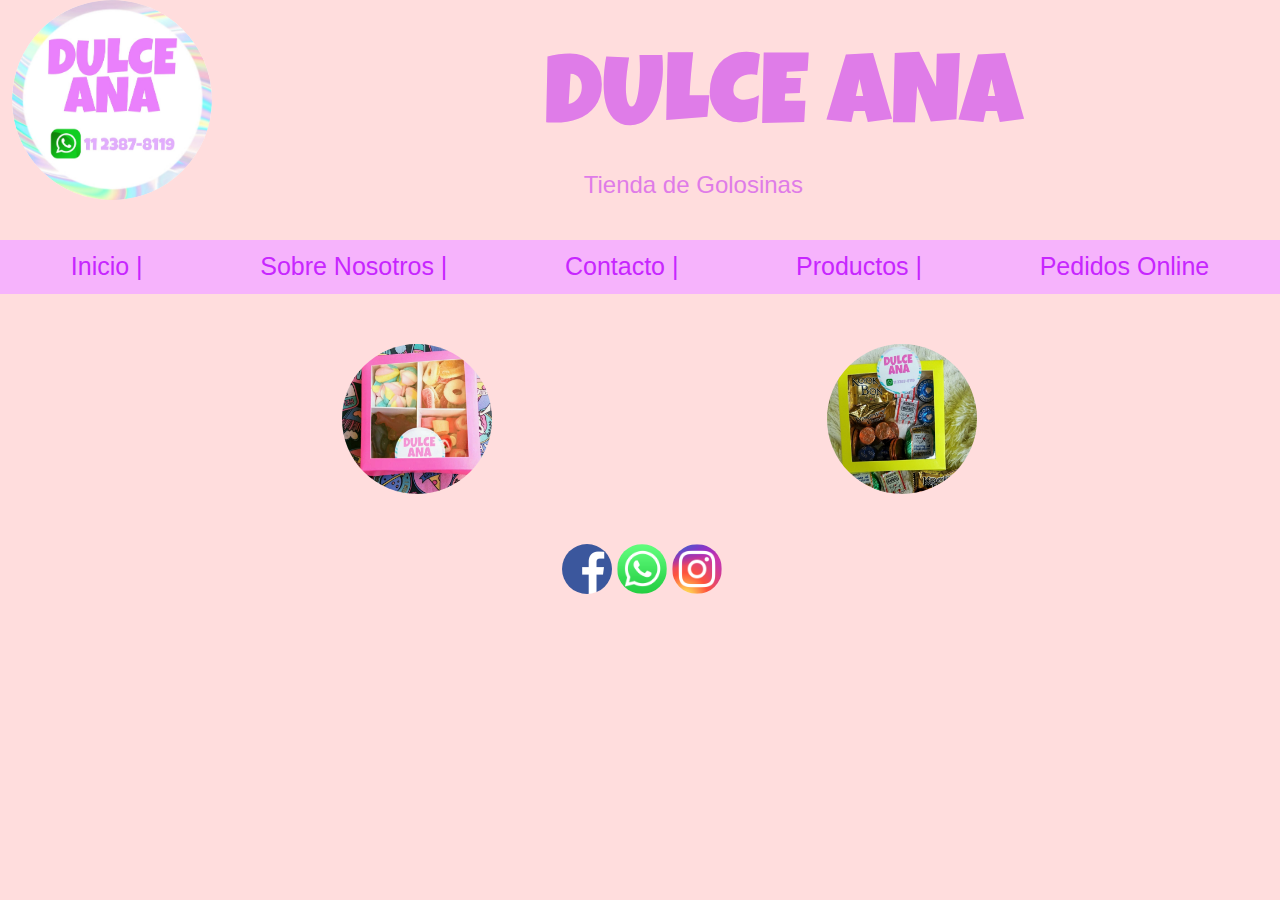
==== index.html @ 6f07b810 "seo commit" ====
<!DOCTYPE html>
<html lang="en">
<head>
    <meta charset="UTF-8">
    <meta http-equiv="X-UA-Compatible" content="IE=edge">
    <meta name="viewport" content="width=device-width, initial-scale=1">
    <title class="inicio">Dulce Ana | Inicio</title>

    <meta name="description" content="Descubrí en DULCE ANA cajitas y frascos de diferentes formas y tamaños repletas de gomitas y chocolates.">
    <meta name="keywords" content="DULCE ANA, INICIO, CARAMELOS, GOLOSINAS, CHOCOLATES, GOMITAS">


    <link rel="stylesheet" href="https://cdn.jsdelivr.net/npm/bootstrap@5.2.0-beta1/dist/css/bootstrap.min.css"> 

    <link rel="stylesheet" href="style.css"> 

</head>
<body>
    
    <div class="container-fluid">
    <div class="row align-items-start">
        <div class="col-md-3">
            <img src="imagenes/logo.jpeg" class="img-circle" alt="logo">
        </div>
        <div class="col-md-7">
        <div class="position-relative">
            <div class="position-absolute top-0 start-50 translate-middle">
                <h1 class="h1">DULCE ANA</h1>
                <p class="h4">Tienda de Golosinas</p>
            </div>
        </div>
        </div>
    </div>
    </div>

    <header>
    <nav>
        <div class="menu container-fluid" >
            <ul class="nav nav-fill">
                <li class="nav-item">
                    <a class="nav-link" href="index.html">Inicio |</a>
                </li>

                <li class="nav-item">
                    <a class="nav-link" href="paginas/sobrenosotros.html">Sobre Nosotros |</a>
                </li>

                <li class="nav-item">
                    <a class="nav-link" href="paginas/contacto.html">Contacto |</a>
                </li>

                <li class="nav-item">
                    <a class="nav-link" href="paginas/productos.html">Productos |</a>
                </li>

                <li class="nav-item">
                    <a class="nav-link" href="paginas/pedidosonline.html">Pedidos Online </a>
                </li>
           </ul>
        </div>
    </nav>
    </header>


    <div class="imagenes container-fluid">
            <img  src="imagenes/cajachica.jpg" class="fotos img-circle" alt="cajachica">
            <img src="imagenes/choco1.jpg" class="fotos img-circle" alt="chocolates">
        </div>
    </div>

    <footer class="container-fluid">
        <div class="redes">

            <a href="https://www.facebook.com/dulceana8119" target="_BLANK"><img src="imagenes/facebook.png" class="red" class="img-circle" alt="facebook"></a>
            
            <a href="https://api.whatsapp.com/send?phone=541123878119&text=%C2%A1Hola%21+Estoy+en+la+tienda+DULCE+ANA+y+quiero+pedir+m%C3%A1s+informaci%C3%B3n." target="_BLANK"><img src="imagenes/wpp.webp" class="red" class="img-circle" alt="whatsapp"></a>
            
            <a href="https://www.instagram.com/dulceana_ok/" target="_BLANK"><img src="imagenes/instagram.webp" class="red" class="img-circle" alt="instagram"></a>
        </div>
    </footer>

    <script src="https://cdn.jsdelivr.net/npm/bootstrap@5.2.0-beta1/dist/js/bootstrap.bundle.min.js"></script>

</body>
</html>
---- style.css ----
@import url("https://fonts.googleapis.com/css2?family=Luckiest+Guy&display=swap");
body {
  background-color: #FFDDDD;
  overflow-x: hidden;
}

.img-circle {
  width: 200px;
  height: 200px;
  -webkit-border-radius: 100px;
  -webkit-animation-duration: 2s;
          animation-duration: 2s;
  -webkit-animation-name: aparecer;
          animation-name: aparecer;
  -webkit-animation-iteration-count: initial;
          animation-iteration-count: initial;
}

@-webkit-keyframes aparecer {
  0% {
    opacity: 0;
  }
  100% {
    opacity: 1;
  }
}

@keyframes aparecer {
  0% {
    opacity: 0;
  }
  100% {
    opacity: 1;
  }
}
.h1 {
  font-family: "Luckiest Guy", cursive;
  color: #DF7CE8;
  margin-top: 250px;
  font-size: 100px;
  width: 150%;
  text-align: center;
  -webkit-animation-duration: 2s;
          animation-duration: 2s;
  -webkit-animation-name: aparecer;
          animation-name: aparecer;
  -webkit-animation-iteration-count: initial;
          animation-iteration-count: initial;
}

@keyframes aparecer {
  0% {
    opacity: 0;
  }
  100% {
    opacity: 1;
  }
}
.h4 {
  font-family: Arial, Helvetica, sans-serif;
  color: #DF7CE8;
  align-content: center;
  text-align: center;
  width: 100%;
  -webkit-animation-duration: 2s;
          animation-duration: 2s;
  -webkit-animation-name: aparecer;
          animation-name: aparecer;
  -webkit-animation-iteration-count: initial;
          animation-iteration-count: initial;
}

@keyframes aparecer {
  0% {
    opacity: 0;
  }
  100% {
    opacity: 1;
  }
}
.h3 {
  font-family: "Luckiest Guy", cursive;
  color: #DF7CE8;
  font-size: 30px;
  -webkit-animation-duration: 2s;
          animation-duration: 2s;
  -webkit-animation-name: aparecer;
          animation-name: aparecer;
  -webkit-animation-iteration-count: initial;
          animation-iteration-count: initial;
}

@keyframes aparecer {
  0% {
    opacity: 0;
  }
  100% {
    opacity: 1;
  }
}
.display-2 {
  font-family: "Luckiest Guy", cursive;
  color: #DF7CE8;
  font-size: 70px;
  text-align: center;
}

.text-center {
  font-family: Arial, Helvetica, sans-serif;
  color: #C726FF;
  font-size: 20px;
  text-align: center;
  margin-top: 30px;
}
.text-center .link1 {
  color: #1EA6F2;
}
.text-center .link1:hover {
  color: #cf0a66;
}

.texto {
  font-family: Arial, Helvetica, sans-serif;
  color: #C726FF;
  font-size: 20px;
  text-align: start;
  margin-top: 20px;
}

.menu, .menu2 {
  background-color: #F6B3FC;
  margin-top: 40px;
}
.menu .nav-item, .menu2 .nav-item {
  font-family: Arial, Helvetica, sans-serif;
  align-content: center;
  font-size: 25px;
  list-style: none;
}
.menu .nav-item .nav-link, .menu2 .nav-item .nav-link {
  color: #C726FF;
}
.menu .nav-item .nav-link:hover, .menu2 .nav-item .nav-link:hover {
  color: #FFDDDD;
}

.menu2 {
  background-color: #F6B3FC;
  margin-top: 0px;
}
.menu2 .nav-item {
  font-family: Arial, Helvetica, sans-serif;
  align-content: center;
  font-size: 25px;
  list-style: none;
}
.menu2 .nav-item .nav-link {
  color: #C726FF;
}
.menu2 .nav-item .nav-link:hover {
  color: #FFDDDD;
}

.fotos {
  width: 150px;
  height: 150px;
  -webkit-border-radius: 100px;
  margin-left: 330px;
  margin-top: 50px;
}

.desplegable {
  display: none;
}

a {
  color: #C726FF;
  text-decoration: none;
}

.form-row {
  margin-top: 30px;
}
.form-row .form-group {
  color: #C726FF;
  font-family: Arial, Helvetica, sans-serif;
  font-size: 15px;
  text-align: center;
  display: block;
  margin: auto;
  margin-top: 40px;
}
.form-row .form-group .form-control {
  color: #C726FF;
  font-family: Arial, Helvetica, sans-serif;
  font-size: 15px;
}

.formReserva {
  color: #C726FF;
}
.formReserva .form-group {
  color: #C726FF;
  font-family: Arial, Helvetica, sans-serif;
  font-size: 15px;
  text-align: center;
  display: block;
  margin: auto;
  margin-top: 40px;
}
.formReserva .form-group .form-control {
  color: #C726FF;
  font-family: Arial, Helvetica, sans-serif;
  font-size: 15px;
}

.card-deck {
  text-align: center;
}
.card-deck .card {
  width: 15%;
  height: 15%;
  display: inline-block;
}
.card-deck .card .card-img-top {
  -o-object-fit: fill;
     object-fit: fill;
  width: 200px;
  height: 200px;
}

.imagenFrasco {
  -o-object-fit: fill;
     object-fit: fill;
  width: 200px;
  height: 222px;
}

.card-title {
  color: #C726FF;
  font-family: Arial, Helvetica, sans-serif;
  font-size: 15px;
}

.card-text {
  color: #1EA6F2;
  font-family: Arial, Helvetica, sans-serif;
  font-size: 15px;
}

.redes {
  margin-left: 550px;
}
.redes .red {
  width: 50px;
  height: 50px;
  -webkit-border-radius: 100px;
  margin-top: 50px;
}

@media (min-width: 320px) and (max-width: 470px) {
  body {
    background-color: #FFDDDD;
    overflow-x: hidden;
    width: 95%;
  }

  .dropdown-menu {
    background-color: #F6B3FC;
  }
  .dropdown-menu .dropdown-item {
    font-family: Arial, Helvetica, sans-serif;
    text-align: center;
    color: #C726FF;
    width: 100%;
    padding: 0%;
  }

  .img-circle {
    display: block;
    margin: auto;
    width: 150px;
    height: 150px;
    -webkit-border-radius: 100px;
    text-align: center;
    -webkit-animation-duration: 2s;
            animation-duration: 2s;
    -webkit-animation-name: aparecer;
            animation-name: aparecer;
    -webkit-animation-iteration-count: initial;
            animation-iteration-count: initial;
  }

  @-webkit-keyframes aparecer {
    0% {
      opacity: 0;
    }
    100% {
      opacity: 1;
    }
  }

  @keyframes aparecer {
    0% {
      opacity: 0;
    }
    100% {
      opacity: 1;
    }
  }
  .h1 {
    font-family: "Luckiest Guy", cursive;
    color: #DF7CE8;
    font-size: 55px;
    text-align: center;
    width: 100%;
    -webkit-animation-duration: 2s;
            animation-duration: 2s;
    -webkit-animation-name: aparecer;
            animation-name: aparecer;
    -webkit-animation-iteration-count: initial;
            animation-iteration-count: initial;
  }

  @keyframes aparecer {
    0% {
      opacity: 0;
    }
    100% {
      opacity: 1;
    }
  }
  .h4 {
    font-family: Arial, Helvetica, sans-serif;
    color: #DF7CE8;
    text-align: center;
    font-size: 25px;
    width: 100%;
    -webkit-animation-duration: 2s;
            animation-duration: 2s;
    -webkit-animation-name: aparecer;
            animation-name: aparecer;
    -webkit-animation-iteration-count: initial;
            animation-iteration-count: initial;
  }

  @keyframes aparecer {
    0% {
      opacity: 0;
    }
    100% {
      opacity: 1;
    }
  }
  .h3 {
    font-family: "Luckiest Guy", cursive;
    color: #DF7CE8;
    font-size: 20px;
    width: 100%;
    text-align: left;
    -webkit-animation-duration: 2s;
            animation-duration: 2s;
    -webkit-animation-name: aparecer;
            animation-name: aparecer;
    -webkit-animation-iteration-count: initial;
            animation-iteration-count: initial;
  }

  @keyframes aparecer {
    0% {
      opacity: 0;
    }
    100% {
      opacity: 1;
    }
  }
  .display-2 {
    font-family: "Luckiest Guy", cursive;
    color: #DF7CE8;
    font-size: 35px;
    text-align: center;
    width: 100%;
    margin-left: 5%;
  }

  .text-center {
    width: 100%;
    font-size: 20px;
    text-align: center;
  }

  .menu {
    background-color: #F6B3FC;
    border: #F6B3FC;
    justify-content: center;
    margin-left: 3%;
    width: 100%;
    margin-top: 80%;
  }
  .menu .nav-item {
    font-size: 30px;
    text-align: center;
  }

  .menu2 {
    display: none;
  }

  .desplegable {
    display: block;
    background-color: #F6B3FC;
    border: #F6B3FC;
    justify-content: center;
    width: 105%;
    box-sizing: content-box;
  }
  .desplegable .item {
    font-size: 20px;
    display: block;
    margin: auto;
  }

  .link:hover {
    color: #FFDDDD;
  }

  .imagenes {
    display: none;
  }

  a {
    font-family: Arial, Helvetica, sans-serif;
    color: #1EA6F2;
    font-size: 15px;
    text-align: center;
    width: 100%;
  }

  .card-deck {
    text-align: center;
  }
  .card-deck .card {
    width: 80%;
    height: 50%;
    display: inline-block;
  }
  .card-deck .card .card-img-top {
    -o-object-fit: fill;
       object-fit: fill;
    width: 150px;
    height: 150px;
  }

  .imagenFrasco {
    -o-object-fit: fill;
       object-fit: fill;
    width: 150px;
    height: 152px;
  }

  .card-title {
    color: #C726FF;
    font-family: Arial, Helvetica, sans-serif;
    font-size: 15px;
  }

  .card-text {
    color: #1EA6F2;
    font-family: Arial, Helvetica, sans-serif;
    font-size: 15px;
  }

  textarea {
    width: 80%;
  }

  .link1:hover {
    color: #cf0a66;
  }

  .redes {
    display: block;
    margin: auto;
    text-align: center;
    width: 100%;
  }
  .redes .red {
    width: 50px;
    height: 50px;
    -webkit-border-radius: 100px;
  }
}/*# sourceMappingURL=style.css.map */
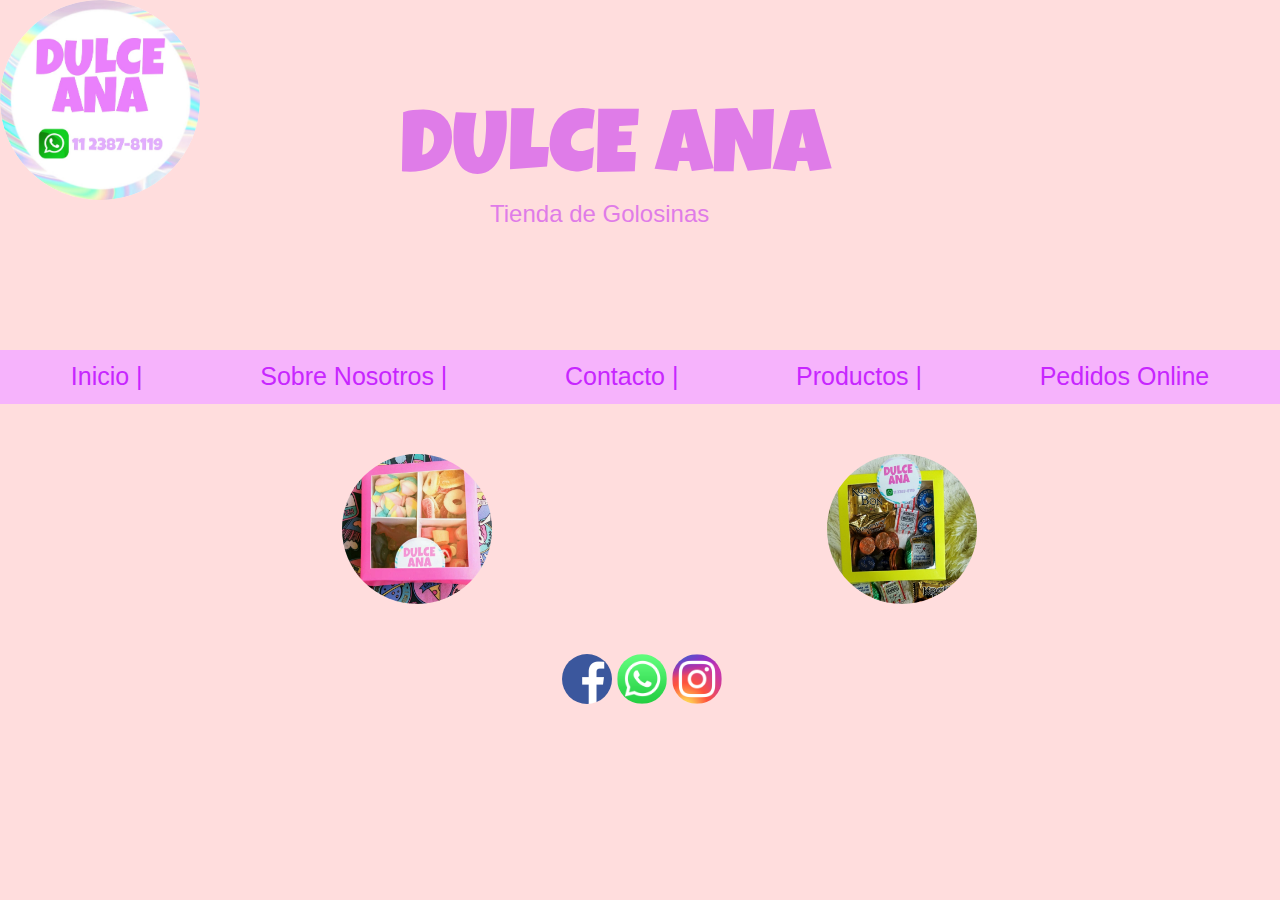
==== commit 4e8a2a57: "entrega final" ====
--- a/index.html
+++ b/index.html
@@ -16,21 +16,13 @@
 
 </head>
 <body>
-    
-    <div class="container-fluid">
-    <div class="row align-items-start">
-        <div class="col-md-3">
-            <img src="imagenes/logo.jpeg" class="img-circle" alt="logo">
-        </div>
-        <div class="col-md-7">
-        <div class="position-relative">
-            <div class="position-absolute top-0 start-50 translate-middle">
-                <h1 class="h1">DULCE ANA</h1>
-                <p class="h4">Tienda de Golosinas</p>
-            </div>
-        </div>
-        </div>
-    </div>
+
+    <div class="grid-inicio">
+
+        <div><img class="logo" src="imagenes/logo.jpeg" width="100" height="100"></div>
+        <div><h2 class="h2">DULCE ANA</h2></div>
+        <div class="h4"><h4>Tienda de Golosinas</h4></div>
+        
     </div>
 
     <header>
--- a/style.css
+++ b/style.css
@@ -4,7 +4,19 @@
   overflow-x: hidden;
 }
 
-.img-circle {
+.grid-inicio {
+  display: grid;
+  grid-template-columns: 50px 450px 100px;
+  grid-template-rows: 200px 100px 10px;
+  grid-template-areas: "logo h2 h2" "logo h4 h4";
+  align-items: start;
+  align-content: start;
+  justify-content: space-between;
+  justify-items: start;
+}
+
+.logo {
+  grid-area: logo;
   width: 200px;
   height: 200px;
   -webkit-border-radius: 100px;
@@ -33,12 +45,14 @@
     opacity: 1;
   }
 }
-.h1 {
+.h2 {
+  grid-area: h2;
   font-family: "Luckiest Guy", cursive;
   color: #DF7CE8;
-  margin-top: 250px;
-  font-size: 100px;
-  width: 150%;
+  margin-top: 100px;
+  margin-right: 20px;
+  font-size: 90px;
+  width: 100%;
   text-align: center;
   -webkit-animation-duration: 2s;
           animation-duration: 2s;
@@ -57,11 +71,14 @@
   }
 }
 .h4 {
+  grid-area: h4;
   font-family: Arial, Helvetica, sans-serif;
   color: #DF7CE8;
   align-content: center;
   text-align: center;
-  width: 100%;
+  font-size: 25px;
+  margin-left: 100px;
+  align-self: start;
   -webkit-animation-duration: 2s;
           animation-duration: 2s;
   -webkit-animation-name: aparecer;
@@ -145,20 +162,7 @@
 }
 
 .menu2 {
-  background-color: #F6B3FC;
   margin-top: 0px;
-}
-.menu2 .nav-item {
-  font-family: Arial, Helvetica, sans-serif;
-  align-content: center;
-  font-size: 25px;
-  list-style: none;
-}
-.menu2 .nav-item .nav-link {
-  color: #C726FF;
-}
-.menu2 .nav-item .nav-link:hover {
-  color: #FFDDDD;
 }
 
 .fotos {
@@ -236,7 +240,7 @@
   height: 222px;
 }
 
-.card-title {
+.card-title, .card-text {
   color: #C726FF;
   font-family: Arial, Helvetica, sans-serif;
   font-size: 15px;
@@ -244,8 +248,6 @@
 
 .card-text {
   color: #1EA6F2;
-  font-family: Arial, Helvetica, sans-serif;
-  font-size: 15px;
 }
 
 .redes {
@@ -276,9 +278,21 @@
     padding: 0%;
   }
 
-  .img-circle {
-    display: block;
-    margin: auto;
+  .grid-inicio {
+    display: grid;
+    grid-template-columns: 45px 470px;
+    grid-template-rows: 130px 125px;
+    grid-template-areas: "logo logo" "h2 h2" "h4 h4";
+    align-items: start;
+    align-content: start;
+  }
+
+  .logo {
+    grid-area: logo;
+    width: 200px;
+    height: 200px;
+    -webkit-border-radius: 100px;
+    margin-left: 55%;
     width: 150px;
     height: 150px;
     -webkit-border-radius: 100px;
@@ -308,12 +322,16 @@
       opacity: 1;
     }
   }
-  .h1 {
+  .h2 {
+    grid-area: h2;
     font-family: "Luckiest Guy", cursive;
     color: #DF7CE8;
-    font-size: 55px;
-    text-align: center;
-    width: 100%;
+    font-size: 50px;
+    text-align: center;
+    width: 50%;
+    margin-top: 55%;
+    margin-left: 18%;
+    align-self: start;
     -webkit-animation-duration: 2s;
             animation-duration: 2s;
     -webkit-animation-name: aparecer;
@@ -331,11 +349,13 @@
     }
   }
   .h4 {
+    grid-area: h4;
     font-family: Arial, Helvetica, sans-serif;
     color: #DF7CE8;
     text-align: center;
     font-size: 25px;
-    width: 100%;
+    width: 50%;
+    margin-left: 5%;
     -webkit-animation-duration: 2s;
             animation-duration: 2s;
     -webkit-animation-name: aparecer;
@@ -389,15 +409,15 @@
     text-align: center;
   }
 
-  .menu {
+  .menu, .menu2 {
     background-color: #F6B3FC;
     border: #F6B3FC;
     justify-content: center;
     margin-left: 3%;
     width: 100%;
-    margin-top: 80%;
-  }
-  .menu .nav-item {
+    margin-top: 20%;
+  }
+  .menu .nav-item, .menu2 .nav-item {
     font-size: 30px;
     text-align: center;
   }
@@ -458,7 +478,7 @@
     height: 152px;
   }
 
-  .card-title {
+  .card-title, .card-text {
     color: #C726FF;
     font-family: Arial, Helvetica, sans-serif;
     font-size: 15px;
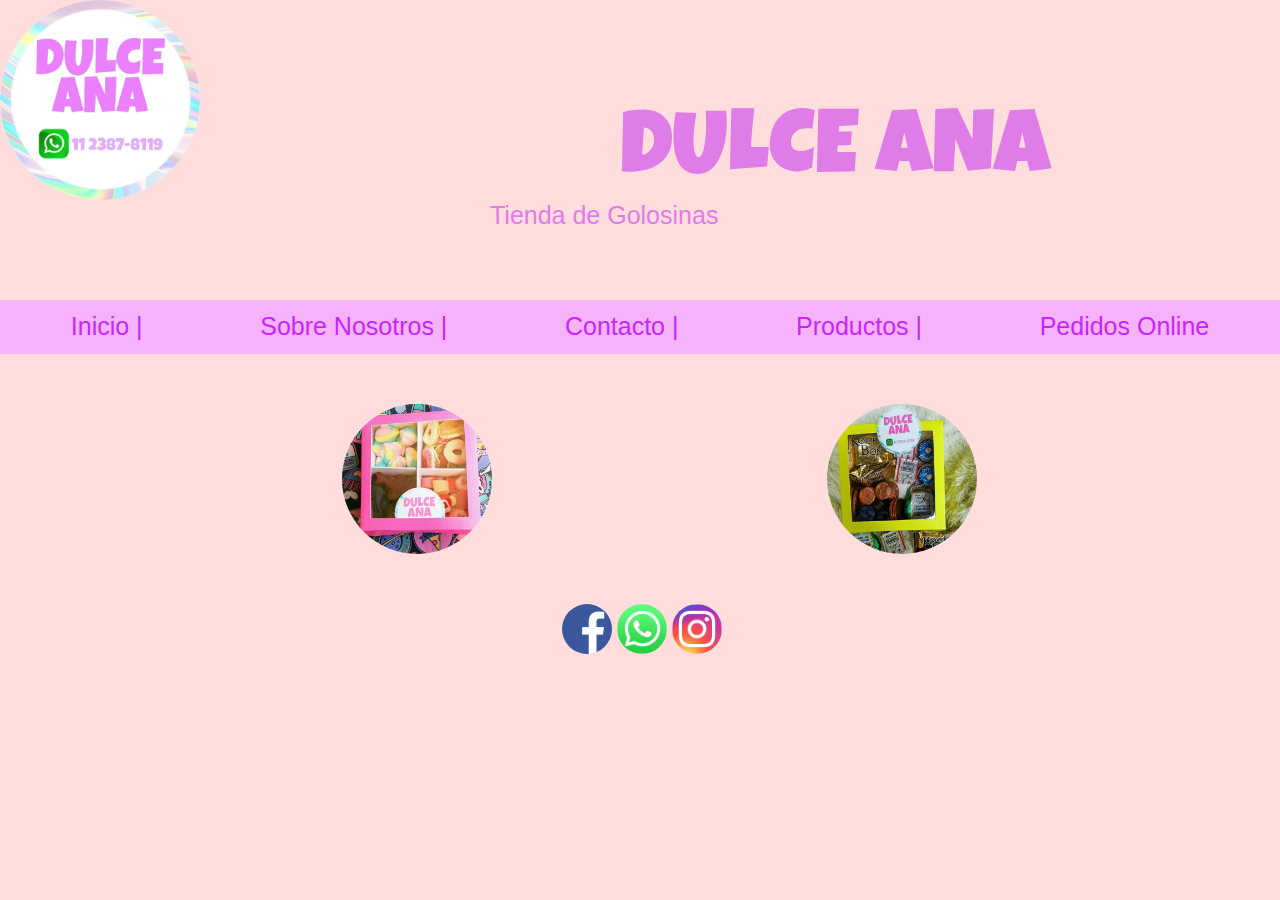
==== commit d3e01e9f: "entrega final" ====
--- a/index.html
+++ b/index.html
@@ -12,16 +12,16 @@
 
     <link rel="stylesheet" href="https://cdn.jsdelivr.net/npm/bootstrap@5.2.0-beta1/dist/css/bootstrap.min.css"> 
 
-    <link rel="stylesheet" href="style.css"> 
+    <link rel="stylesheet" href="style/style.css"> 
 
 </head>
 <body>
 
     <div class="grid-inicio">
 
-        <div><img class="logo" src="imagenes/logo.jpeg" width="100" height="100"></div>
-        <div><h2 class="h2">DULCE ANA</h2></div>
-        <div class="h4"><h4>Tienda de Golosinas</h4></div>
+        <img class="logo" src="imagenes/logo.jpeg" width="100" height="100">
+        <h2 class="h2">DULCE ANA</h2>
+        <h4 class="h4">Tienda de Golosinas</h4>
         
     </div>
 
--- a/style/style.css
+++ b/style/style.css
@@ -0,0 +1,516 @@
+@import url("https://fonts.googleapis.com/css2?family=Luckiest+Guy&display=swap");
+body {
+  background-color: #FFDDDD;
+  overflow-x: hidden;
+}
+
+.grid-inicio {
+  display: grid;
+  grid-template-columns: 50px 450px 100px;
+  grid-template-rows: 200px 50px 10px;
+  grid-template-areas: "logo h2 h2" "logo h4 h4";
+  align-items: start;
+  align-content: start;
+  justify-content: space-between;
+  justify-items: start;
+}
+
+.logo {
+  grid-area: logo;
+  width: 200px;
+  height: 200px;
+  -webkit-border-radius: 100px;
+  -webkit-animation-duration: 2s;
+          animation-duration: 2s;
+  -webkit-animation-name: aparecer;
+          animation-name: aparecer;
+  -webkit-animation-iteration-count: initial;
+          animation-iteration-count: initial;
+}
+
+@-webkit-keyframes aparecer {
+  0% {
+    opacity: 0;
+  }
+  100% {
+    opacity: 1;
+  }
+}
+
+@keyframes aparecer {
+  0% {
+    opacity: 0;
+  }
+  100% {
+    opacity: 1;
+  }
+}
+.h2 {
+  grid-area: h2;
+  font-family: "Luckiest Guy", cursive;
+  color: #DF7CE8;
+  margin-top: 100px;
+  margin-right: 20px;
+  font-size: 90px;
+  width: 100%;
+  text-align: center;
+  -webkit-animation-duration: 2s;
+          animation-duration: 2s;
+  -webkit-animation-name: aparecer;
+          animation-name: aparecer;
+  -webkit-animation-iteration-count: initial;
+          animation-iteration-count: initial;
+}
+
+@keyframes aparecer {
+  0% {
+    opacity: 0;
+  }
+  100% {
+    opacity: 1;
+  }
+}
+.h4 {
+  grid-area: h4;
+  font-family: Arial, Helvetica, sans-serif;
+  color: #DF7CE8;
+  align-content: center;
+  text-align: center;
+  font-size: 25px;
+  margin-left: 100px;
+  align-self: start;
+  -webkit-animation-duration: 2s;
+          animation-duration: 2s;
+  -webkit-animation-name: aparecer;
+          animation-name: aparecer;
+  -webkit-animation-iteration-count: initial;
+          animation-iteration-count: initial;
+}
+
+@keyframes aparecer {
+  0% {
+    opacity: 0;
+  }
+  100% {
+    opacity: 1;
+  }
+}
+.h3 {
+  font-family: "Luckiest Guy", cursive;
+  color: #DF7CE8;
+  font-size: 30px;
+  -webkit-animation-duration: 2s;
+          animation-duration: 2s;
+  -webkit-animation-name: aparecer;
+          animation-name: aparecer;
+  -webkit-animation-iteration-count: initial;
+          animation-iteration-count: initial;
+}
+
+@keyframes aparecer {
+  0% {
+    opacity: 0;
+  }
+  100% {
+    opacity: 1;
+  }
+}
+.display-2 {
+  font-family: "Luckiest Guy", cursive;
+  color: #DF7CE8;
+  font-size: 70px;
+  text-align: center;
+}
+
+.text-center {
+  font-family: Arial, Helvetica, sans-serif;
+  color: #C726FF;
+  font-size: 20px;
+  text-align: center;
+  margin-top: 30px;
+}
+.text-center .link1 {
+  color: #1EA6F2;
+}
+.text-center .link1:hover {
+  color: #cf0a66;
+}
+
+.texto {
+  font-family: Arial, Helvetica, sans-serif;
+  color: #C726FF;
+  font-size: 20px;
+  text-align: start;
+  margin-top: 20px;
+}
+
+.menu, .menu2 {
+  background-color: #F6B3FC;
+  margin-top: 40px;
+}
+.menu .nav-item, .menu2 .nav-item {
+  font-family: Arial, Helvetica, sans-serif;
+  align-content: center;
+  font-size: 25px;
+  list-style: none;
+}
+.menu .nav-item .nav-link, .menu2 .nav-item .nav-link {
+  color: #C726FF;
+}
+.menu .nav-item .nav-link:hover, .menu2 .nav-item .nav-link:hover {
+  color: #FFDDDD;
+}
+
+.menu2 {
+  margin-top: 0px;
+}
+
+.fotos {
+  width: 150px;
+  height: 150px;
+  -webkit-border-radius: 100px;
+  margin-left: 330px;
+  margin-top: 50px;
+}
+
+.desplegable {
+  display: none;
+}
+
+a {
+  color: #C726FF;
+  text-decoration: none;
+}
+
+.form-row {
+  margin-top: 30px;
+}
+.form-row .form-group {
+  color: #C726FF;
+  font-family: Arial, Helvetica, sans-serif;
+  font-size: 15px;
+  text-align: center;
+  display: block;
+  margin: auto;
+  margin-top: 40px;
+}
+.form-row .form-group .form-control {
+  color: #C726FF;
+  font-family: Arial, Helvetica, sans-serif;
+  font-size: 15px;
+}
+
+.formReserva {
+  color: #C726FF;
+}
+.formReserva .form-group {
+  color: #C726FF;
+  font-family: Arial, Helvetica, sans-serif;
+  font-size: 15px;
+  text-align: center;
+  display: block;
+  margin: auto;
+  margin-top: 40px;
+}
+.formReserva .form-group .form-control {
+  color: #C726FF;
+  font-family: Arial, Helvetica, sans-serif;
+  font-size: 15px;
+}
+
+.card-deck {
+  text-align: center;
+}
+.card-deck .card {
+  width: 15%;
+  height: 15%;
+  display: inline-block;
+}
+.card-deck .card .card-img-top {
+  -o-object-fit: fill;
+     object-fit: fill;
+  width: 200px;
+  height: 200px;
+}
+
+.imagenFrasco {
+  -o-object-fit: fill;
+     object-fit: fill;
+  width: 200px;
+  height: 222px;
+}
+
+.card-title, .card-text {
+  color: #C726FF;
+  font-family: Arial, Helvetica, sans-serif;
+  font-size: 15px;
+}
+
+.card-text {
+  color: #1EA6F2;
+}
+
+.redes {
+  margin-left: 550px;
+}
+.redes .red {
+  width: 50px;
+  height: 50px;
+  -webkit-border-radius: 100px;
+  margin-top: 50px;
+}
+
+@media (min-width: 320px) and (max-width: 470px) {
+  body {
+    background-color: #FFDDDD;
+    overflow-x: hidden;
+    width: 95%;
+  }
+
+  .dropdown-menu {
+    background-color: #F6B3FC;
+  }
+  .dropdown-menu .dropdown-item {
+    font-family: Arial, Helvetica, sans-serif;
+    text-align: center;
+    color: #C726FF;
+    width: 100%;
+    padding: 0%;
+  }
+
+  .grid-inicio {
+    display: grid;
+    grid-template-columns: repeat(2, 100px);
+    grid-template-rows: repeat(3, 140px);
+    grid-template-areas: "logo logo" "h2 h2" "h4 h4";
+    align-content: center;
+    align-items: center;
+  }
+
+  .logo {
+    grid-area: logo;
+    width: 100%;
+    height: auto;
+    -webkit-border-radius: 100px;
+    margin-left: 20%;
+    margin-top: 20%;
+    align-self: center;
+    width: 150px;
+    height: 150px;
+    -webkit-border-radius: 100px;
+    text-align: center;
+    -webkit-animation-duration: 2s;
+            animation-duration: 2s;
+    -webkit-animation-name: aparecer;
+            animation-name: aparecer;
+    -webkit-animation-iteration-count: initial;
+            animation-iteration-count: initial;
+  }
+
+  @-webkit-keyframes aparecer {
+    0% {
+      opacity: 0;
+    }
+    100% {
+      opacity: 1;
+    }
+  }
+
+  @keyframes aparecer {
+    0% {
+      opacity: 0;
+    }
+    100% {
+      opacity: 1;
+    }
+  }
+  .h2 {
+    grid-area: h2;
+    font-family: "Luckiest Guy", cursive;
+    color: #DF7CE8;
+    font-size: 50px;
+    text-align: center;
+    width: 100%;
+    height: auto;
+    margin-top: 30%;
+    align-self: center;
+    -webkit-animation-duration: 2s;
+            animation-duration: 2s;
+    -webkit-animation-name: aparecer;
+            animation-name: aparecer;
+    -webkit-animation-iteration-count: initial;
+            animation-iteration-count: initial;
+  }
+
+  @keyframes aparecer {
+    0% {
+      opacity: 0;
+    }
+    100% {
+      opacity: 1;
+    }
+  }
+  .h4 {
+    grid-area: h4;
+    font-family: Arial, Helvetica, sans-serif;
+    color: #DF7CE8;
+    text-align: center;
+    font-size: 25px;
+    width: 50%;
+    margin-top: 10%;
+    height: auto;
+    align-items: center;
+    -webkit-animation-duration: 2s;
+            animation-duration: 2s;
+    -webkit-animation-name: aparecer;
+            animation-name: aparecer;
+    -webkit-animation-iteration-count: initial;
+            animation-iteration-count: initial;
+  }
+
+  @keyframes aparecer {
+    0% {
+      opacity: 0;
+    }
+    100% {
+      opacity: 1;
+    }
+  }
+  .h3 {
+    font-family: "Luckiest Guy", cursive;
+    color: #DF7CE8;
+    font-size: 20px;
+    width: 100%;
+    text-align: left;
+    -webkit-animation-duration: 2s;
+            animation-duration: 2s;
+    -webkit-animation-name: aparecer;
+            animation-name: aparecer;
+    -webkit-animation-iteration-count: initial;
+            animation-iteration-count: initial;
+  }
+
+  @keyframes aparecer {
+    0% {
+      opacity: 0;
+    }
+    100% {
+      opacity: 1;
+    }
+  }
+  .display-2 {
+    font-family: "Luckiest Guy", cursive;
+    color: #DF7CE8;
+    font-size: 35px;
+    text-align: center;
+    width: 100%;
+    margin-left: 5%;
+  }
+
+  .text-center {
+    width: 100%;
+    font-size: 20px;
+    text-align: center;
+  }
+
+  .menu, .menu2 {
+    background-color: #F6B3FC;
+    border: #F6B3FC;
+    justify-content: center;
+    margin-left: 3%;
+    width: 100%;
+    margin-top: 15%;
+  }
+  .menu .nav-item, .menu2 .nav-item {
+    font-size: 30px;
+    text-align: center;
+  }
+
+  .menu2 {
+    display: none;
+  }
+
+  .desplegable {
+    display: block;
+    background-color: #F6B3FC;
+    border: #F6B3FC;
+    justify-content: center;
+    width: 105%;
+    box-sizing: content-box;
+  }
+  .desplegable .item {
+    font-size: 20px;
+    display: block;
+    margin: auto;
+  }
+
+  .link:hover {
+    color: #FFDDDD;
+  }
+
+  .imagenes {
+    display: none;
+  }
+
+  a {
+    font-family: Arial, Helvetica, sans-serif;
+    color: #1EA6F2;
+    font-size: 15px;
+    text-align: center;
+    width: 100%;
+  }
+
+  .card-deck {
+    text-align: center;
+  }
+  .card-deck .card {
+    width: 80%;
+    height: 50%;
+    display: inline-block;
+  }
+  .card-deck .card .card-img-top {
+    -o-object-fit: fill;
+       object-fit: fill;
+    width: 150px;
+    height: 150px;
+  }
+
+  .imagenFrasco {
+    -o-object-fit: fill;
+       object-fit: fill;
+    width: 150px;
+    height: 152px;
+  }
+
+  .card-title, .card-text {
+    color: #C726FF;
+    font-family: Arial, Helvetica, sans-serif;
+    font-size: 15px;
+  }
+
+  .card-text {
+    color: #1EA6F2;
+    font-family: Arial, Helvetica, sans-serif;
+    font-size: 15px;
+  }
+
+  textarea {
+    width: 80%;
+  }
+
+  .link1:hover {
+    color: #cf0a66;
+  }
+
+  .redes {
+    display: block;
+    margin: auto;
+    text-align: center;
+    width: 100%;
+  }
+  .redes .red {
+    width: 50px;
+    height: 50px;
+    -webkit-border-radius: 100px;
+  }
+}/*# sourceMappingURL=style.css.map */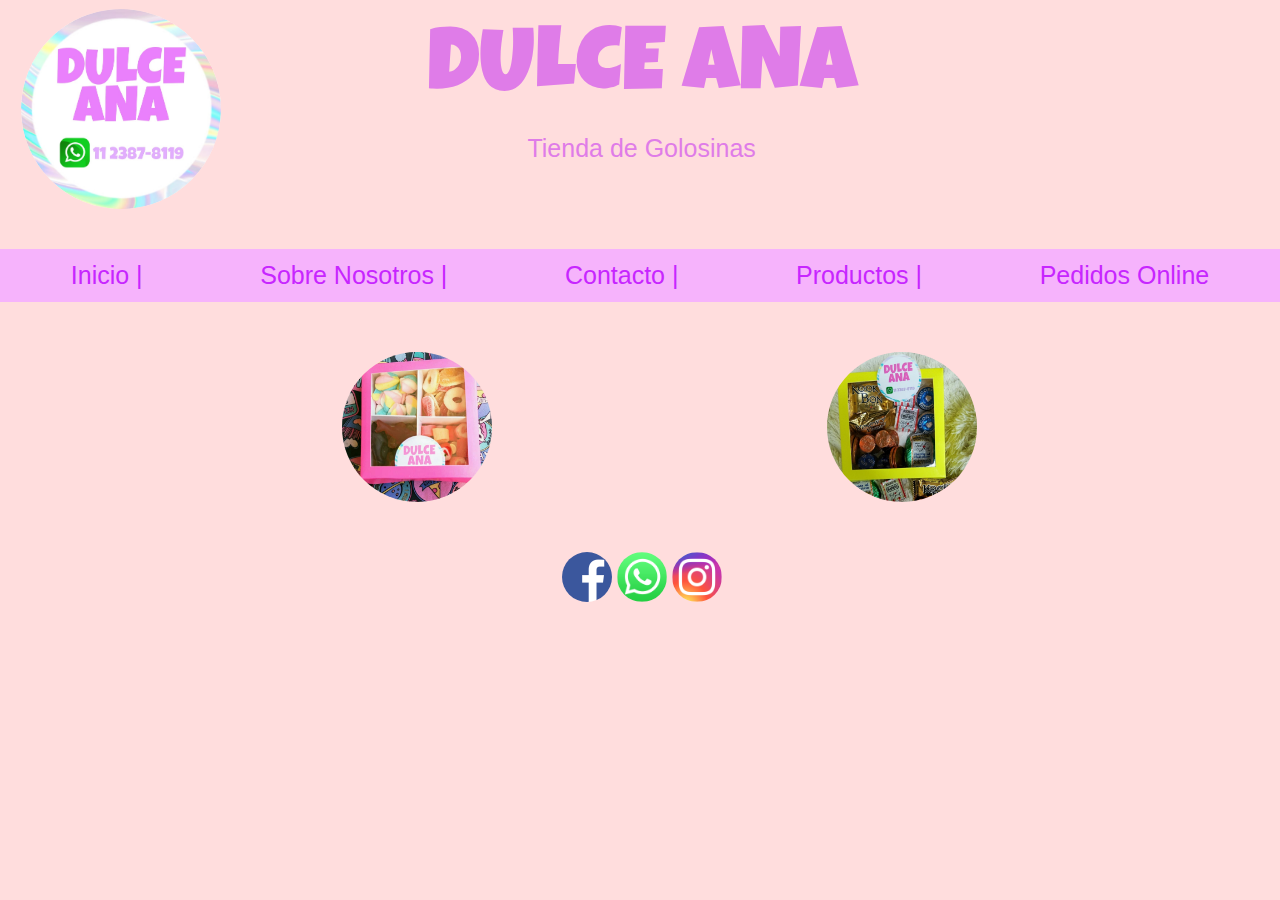
==== commit 1f2afccf: "entrega final" ====
--- a/index.html
+++ b/index.html
@@ -18,10 +18,12 @@
 <body>
 
     <div class="grid-inicio">
-
+        
         <img class="logo" src="imagenes/logo.jpeg" width="100" height="100">
-        <h2 class="h2">DULCE ANA</h2>
-        <h4 class="h4">Tienda de Golosinas</h4>
+        <div class="grid-hijo">
+            <h2 class="h2">DULCE ANA</h2>
+            <h4 class="h4">Tienda de Golosinas</h4>
+        </div>
         
     </div>
 
--- a/style/style.css
+++ b/style/style.css
@@ -6,9 +6,9 @@
 
 .grid-inicio {
   display: grid;
-  grid-template-columns: 50px 450px 100px;
-  grid-template-rows: 200px 50px 10px;
-  grid-template-areas: "logo h2 h2" "logo h4 h4";
+  grid-template-columns: 0.5fr 1fr;
+  grid-template-rows: 1fr 1fr;
+  grid-template-areas: "logo hijo" "logo hijo";
   align-items: start;
   align-content: start;
   justify-content: space-between;
@@ -17,6 +17,8 @@
 
 .logo {
   grid-area: logo;
+  margin-left: 5%;
+  margin-top: 2%;
   width: 200px;
   height: 200px;
   -webkit-border-radius: 100px;
@@ -45,12 +47,15 @@
     opacity: 1;
   }
 }
+.grid-hijo {
+  grid-area: hijo;
+  justify-content: start;
+  margin-top: 2%;
+}
+
 .h2 {
-  grid-area: h2;
   font-family: "Luckiest Guy", cursive;
   color: #DF7CE8;
-  margin-top: 100px;
-  margin-right: 20px;
   font-size: 90px;
   width: 100%;
   text-align: center;
@@ -71,13 +76,11 @@
   }
 }
 .h4 {
-  grid-area: h4;
   font-family: Arial, Helvetica, sans-serif;
   color: #DF7CE8;
   align-content: center;
   text-align: center;
   font-size: 25px;
-  margin-left: 100px;
   align-self: start;
   -webkit-animation-duration: 2s;
           animation-duration: 2s;
@@ -280,21 +283,16 @@
 
   .grid-inicio {
     display: grid;
-    grid-template-columns: repeat(2, 100px);
-    grid-template-rows: repeat(3, 140px);
-    grid-template-areas: "logo logo" "h2 h2" "h4 h4";
-    align-content: center;
-    align-items: center;
+    grid-template-columns: 1fr;
+    grid-template-rows: 0.5 fr 1fr;
+    grid-template-areas: "logo" "hijo";
   }
 
   .logo {
     grid-area: logo;
     width: 100%;
-    height: auto;
     -webkit-border-radius: 100px;
-    margin-left: 20%;
-    margin-top: 20%;
-    align-self: center;
+    justify-self: center;
     width: 150px;
     height: 150px;
     -webkit-border-radius: 100px;
@@ -324,16 +322,18 @@
       opacity: 1;
     }
   }
+  .grid-hijo {
+    grid-area: hijo;
+    justify-self: center;
+  }
+
   .h2 {
-    grid-area: h2;
     font-family: "Luckiest Guy", cursive;
     color: #DF7CE8;
-    font-size: 50px;
-    text-align: center;
-    width: 100%;
-    height: auto;
-    margin-top: 30%;
-    align-self: center;
+    font-size: 60px;
+    text-align: center;
+    width: 100%;
+    margin-top: 10%;
     -webkit-animation-duration: 2s;
             animation-duration: 2s;
     -webkit-animation-name: aparecer;
@@ -356,10 +356,7 @@
     color: #DF7CE8;
     text-align: center;
     font-size: 25px;
-    width: 50%;
-    margin-top: 10%;
-    height: auto;
-    align-items: center;
+    width: 100%;
     -webkit-animation-duration: 2s;
             animation-duration: 2s;
     -webkit-animation-name: aparecer;
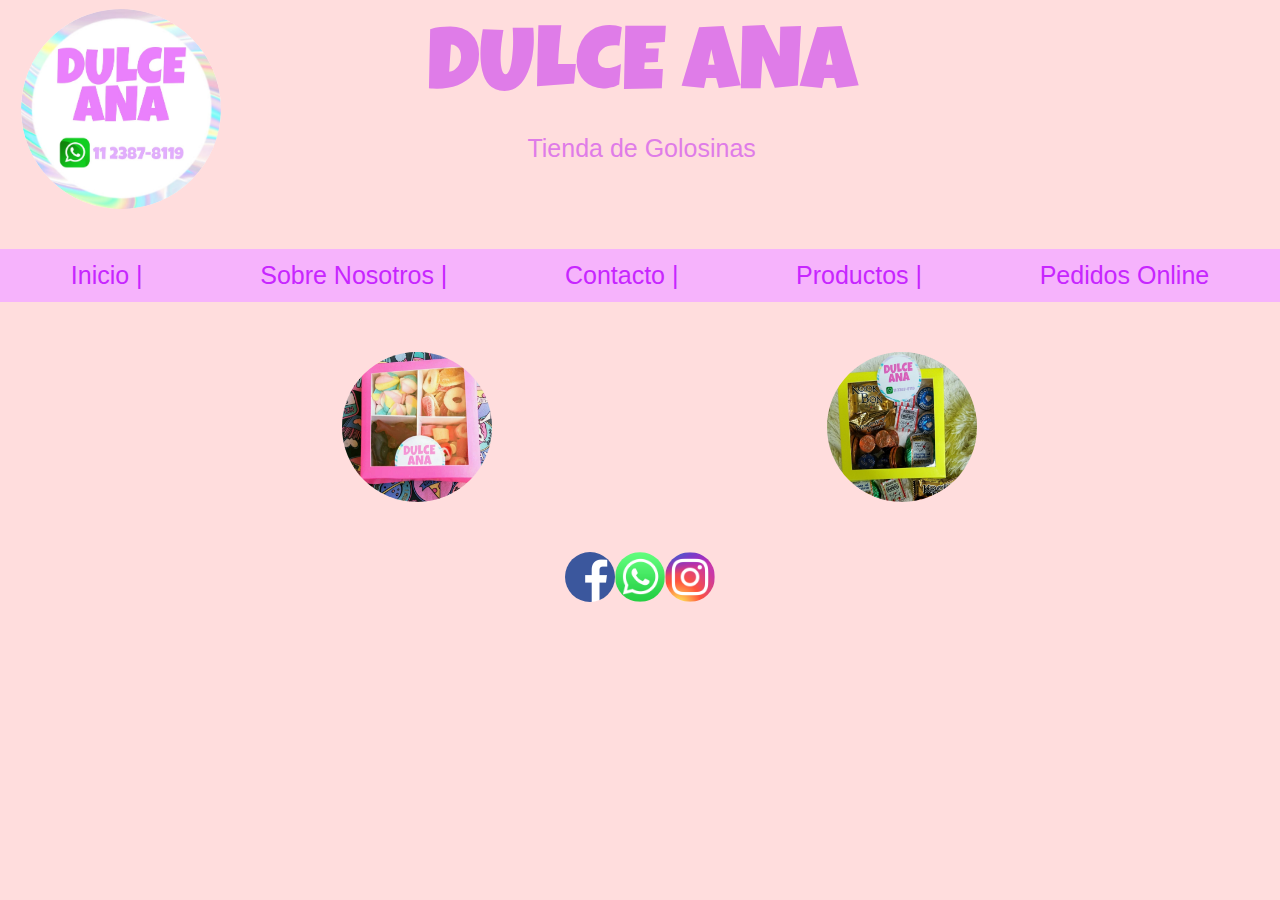
==== commit 1d2e3c9d: "entrega final" ====
--- a/index.html
+++ b/index.html
@@ -62,14 +62,14 @@
         </div>
     </div>
 
-    <footer class="container-fluid">
+    <footer>
         <div class="redes">
 
-            <a href="https://www.facebook.com/dulceana8119" target="_BLANK"><img src="imagenes/facebook.png" class="red" class="img-circle" alt="facebook"></a>
+            <a href="https://www.facebook.com/dulceana8119" target="_BLANK"><img src="imagenes/facebook.png" class="red" alt="facebook"></a>
             
-            <a href="https://api.whatsapp.com/send?phone=541123878119&text=%C2%A1Hola%21+Estoy+en+la+tienda+DULCE+ANA+y+quiero+pedir+m%C3%A1s+informaci%C3%B3n." target="_BLANK"><img src="imagenes/wpp.webp" class="red" class="img-circle" alt="whatsapp"></a>
+            <a href="https://api.whatsapp.com/send?phone=541123878119&text=%C2%A1Hola%21+Estoy+en+la+tienda+DULCE+ANA+y+quiero+pedir+m%C3%A1s+informaci%C3%B3n." target="_BLANK"><img src="imagenes/wpp.webp" class="red" alt="whatsapp"></a>
             
-            <a href="https://www.instagram.com/dulceana_ok/" target="_BLANK"><img src="imagenes/instagram.webp" class="red" class="img-circle" alt="instagram"></a>
+            <a href="https://www.instagram.com/dulceana_ok/" target="_BLANK"><img src="imagenes/instagram.webp" class="red" alt="instagram"></a>
         </div>
     </footer>
 
--- a/style/style.css
+++ b/style/style.css
@@ -254,7 +254,9 @@
 }
 
 .redes {
-  margin-left: 550px;
+  display: flex;
+  flex-direction: row;
+  justify-content: center;
 }
 .redes .red {
   width: 50px;
@@ -269,7 +271,6 @@
     overflow-x: hidden;
     width: 95%;
   }
-
   .dropdown-menu {
     background-color: #F6B3FC;
   }
@@ -280,14 +281,12 @@
     width: 100%;
     padding: 0%;
   }
-
   .grid-inicio {
     display: grid;
     grid-template-columns: 1fr;
     grid-template-rows: 0.5 fr 1fr;
     grid-template-areas: "logo" "hijo";
   }
-
   .logo {
     grid-area: logo;
     width: 100%;
@@ -304,7 +303,6 @@
     -webkit-animation-iteration-count: initial;
             animation-iteration-count: initial;
   }
-
   @-webkit-keyframes aparecer {
     0% {
       opacity: 0;
@@ -313,7 +311,6 @@
       opacity: 1;
     }
   }
-
   @keyframes aparecer {
     0% {
       opacity: 0;
@@ -326,7 +323,6 @@
     grid-area: hijo;
     justify-self: center;
   }
-
   .h2 {
     font-family: "Luckiest Guy", cursive;
     color: #DF7CE8;
@@ -341,7 +337,6 @@
     -webkit-animation-iteration-count: initial;
             animation-iteration-count: initial;
   }
-
   @keyframes aparecer {
     0% {
       opacity: 0;
@@ -364,7 +359,6 @@
     -webkit-animation-iteration-count: initial;
             animation-iteration-count: initial;
   }
-
   @keyframes aparecer {
     0% {
       opacity: 0;
@@ -386,7 +380,6 @@
     -webkit-animation-iteration-count: initial;
             animation-iteration-count: initial;
   }
-
   @keyframes aparecer {
     0% {
       opacity: 0;
@@ -403,13 +396,11 @@
     width: 100%;
     margin-left: 5%;
   }
-
   .text-center {
     width: 100%;
     font-size: 20px;
     text-align: center;
   }
-
   .menu, .menu2 {
     background-color: #F6B3FC;
     border: #F6B3FC;
@@ -422,11 +413,9 @@
     font-size: 30px;
     text-align: center;
   }
-
   .menu2 {
     display: none;
   }
-
   .desplegable {
     display: block;
     background-color: #F6B3FC;
@@ -440,15 +429,12 @@
     display: block;
     margin: auto;
   }
-
   .link:hover {
     color: #FFDDDD;
   }
-
   .imagenes {
     display: none;
   }
-
   a {
     font-family: Arial, Helvetica, sans-serif;
     color: #1EA6F2;
@@ -456,7 +442,6 @@
     text-align: center;
     width: 100%;
   }
-
   .card-deck {
     text-align: center;
   }
@@ -471,39 +456,34 @@
     width: 150px;
     height: 150px;
   }
-
   .imagenFrasco {
     -o-object-fit: fill;
        object-fit: fill;
     width: 150px;
     height: 152px;
   }
-
   .card-title, .card-text {
     color: #C726FF;
     font-family: Arial, Helvetica, sans-serif;
     font-size: 15px;
   }
-
   .card-text {
     color: #1EA6F2;
     font-family: Arial, Helvetica, sans-serif;
     font-size: 15px;
   }
-
   textarea {
     width: 80%;
   }
-
   .link1:hover {
     color: #cf0a66;
   }
-
   .redes {
-    display: block;
+    display: flex;
+    flex-direction: row;
     margin: auto;
     text-align: center;
-    width: 100%;
+    width: 50%;
   }
   .redes .red {
     width: 50px;
